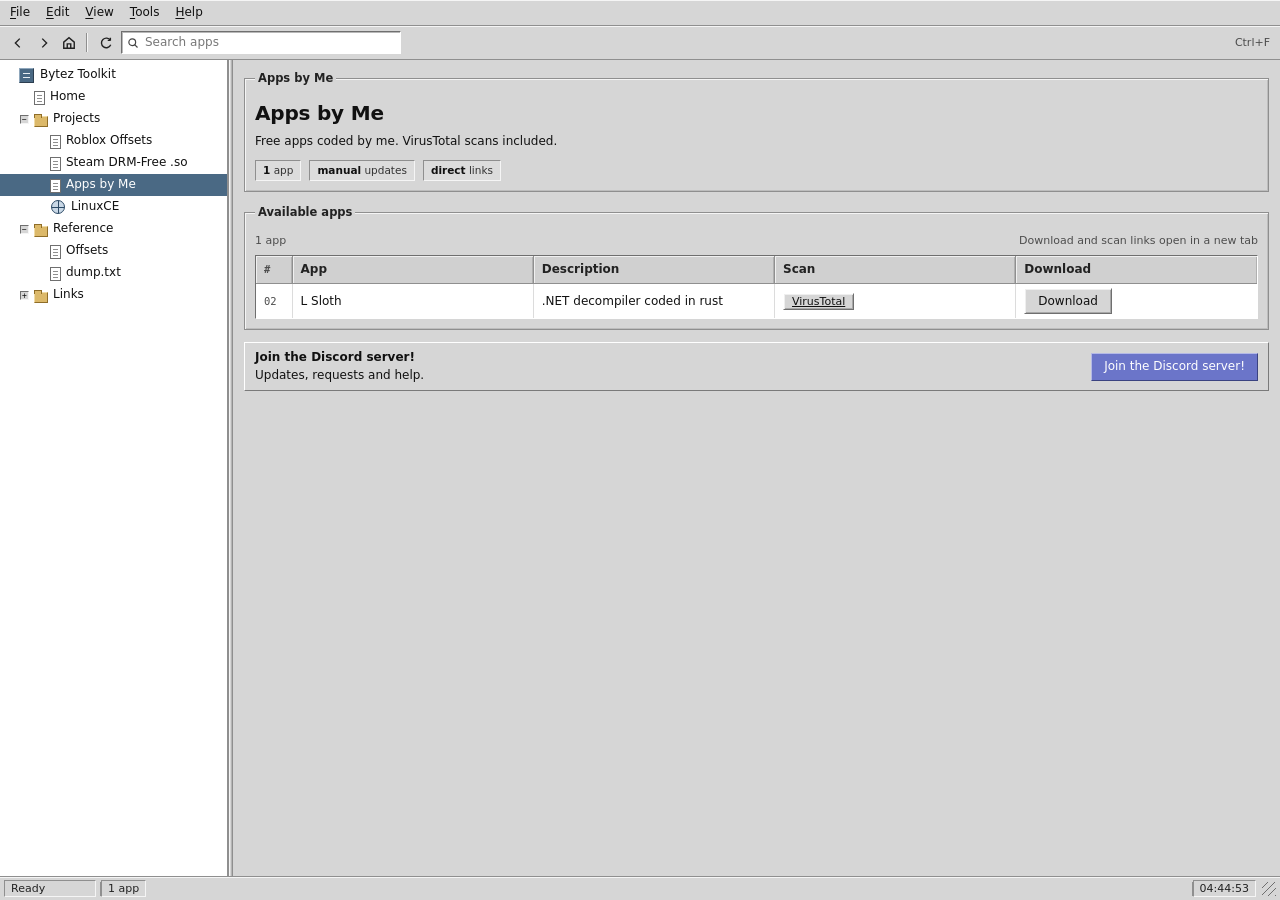
==== appsbyme.html @ 51907378 "Add files via upload" ====
<!DOCTYPE html>
<html lang="en">
<head>
<meta charset="UTF-8">
<meta name="viewport" content="width=device-width, initial-scale=1.0">
<title>Bytez Toolkit &mdash; Apps by Me</title>
<meta name="description" content="Apps and tools made by bytez.">
<meta name="theme-color" content="#d6d6d6">
<link rel="icon" href="favicon.ico">
<link rel="stylesheet" href="assets/oldgtk.css">
<link rel="stylesheet" href="assets/pages.css">
<style>
.discord-bar{display:flex;align-items:center;gap:10px;padding:6px 10px;margin-top:8px;background:#d6d6d6;border:1px solid;border-color:#fff #7a7a7a #7a7a7a #fff}
.discord-bar .discord-text{flex:1;min-width:0}
.discord-bar .discord-text b{display:block}
.discord-btn{flex:none;background:#6b75c9;color:#fff!important;text-decoration:none;padding:4px 12px;border:1px solid;border-color:#b4b9e6 #3b4380 #3b4380 #b4b9e6}
.discord-btn:hover{background:#7983d6}
.discord-btn:active{border-color:#3b4380 #b4b9e6 #b4b9e6 #3b4380}
@media(max-width:600px){.discord-bar{flex-wrap:wrap}.discord-btn{width:100%;text-align:center}}
</style>
</head>
<body>

<div class="window">

  <div class="menubar" role="menubar">
    <div class="menu">
      <button class="menu-btn" aria-haspopup="true" aria-expanded="false"><u>F</u>ile</button>
      <div class="dropdown" role="menu">
        <a class="menu-item" href="index.html" role="menuitem">Home</a>
        <a class="menu-item" href="roblox-offsets.html" role="menuitem">Roblox Offsets</a>
        <a class="menu-item" href="steam-drm-free.html" role="menuitem">Steam DRM-Free .so</a>
        <a class="menu-item" href="appsbyme.html" role="menuitem"><span class="check">&#10003;</span>Apps by Me</a>
        <div class="menu-sep"></div>
        <a class="menu-item" href="https://github.com/bytezgit" target="_blank" rel="noopener noreferrer" role="menuitem">GitHub repository</a>
        <a class="menu-item" href="https://discord.com/users/1327976719541469268" target="_blank" rel="noopener noreferrer" role="menuitem">Discord profile</a>
      </div>
    </div>
    <div class="menu">
      <button class="menu-btn" aria-haspopup="true" aria-expanded="false"><u>E</u>dit</button>
      <div class="dropdown" role="menu">
        <button class="menu-item" data-action="find" role="menuitem">Find<span class="key">Ctrl+F</span></button>
        <button class="menu-item" data-action="copy-link" role="menuitem">Copy page link</button>
      </div>
    </div>
    <div class="menu">
      <button class="menu-btn" aria-haspopup="true" aria-expanded="false"><u>V</u>iew</button>
      <div class="dropdown" role="menu">
        <button class="menu-item" data-action="refresh" role="menuitem">Refresh</button>
      </div>
    </div>
    <div class="menu">
      <button class="menu-btn" aria-haspopup="true" aria-expanded="false"><u>T</u>ools</button>
      <div class="dropdown" role="menu">
        <a class="menu-item" href="dump.txt" role="menuitem">Open dump.txt</a>
      </div>
    </div>
    <div class="menu">
      <button class="menu-btn" aria-haspopup="true" aria-expanded="false"><u>H</u>elp</button>
      <div class="dropdown" role="menu">
        <button class="menu-item" data-action="about" role="menuitem">About Bytez Toolkit</button>
        <button class="menu-item" data-action="shortcuts" role="menuitem">Keyboard shortcuts</button>
      </div>
    </div>
  </div>

  <div class="toolbar">
    <button class="tb-btn nav-toggle" data-nav-toggle aria-label="Toggle navigation" aria-expanded="false" title="Navigation">
      <svg viewBox="0 0 16 16" aria-hidden="true"><path d="M2 4h12M2 8h12M2 12h12"/></svg>
    </button>
    <button class="tb-btn" onclick="history.back()" title="Back" aria-label="Back">
      <svg viewBox="0 0 16 16" aria-hidden="true"><path d="M10 3L5 8l5 5"/></svg>
    </button>
    <button class="tb-btn tb-optional" onclick="history.forward()" title="Forward" aria-label="Forward">
      <svg viewBox="0 0 16 16" aria-hidden="true"><path d="M6 3l5 5-5 5"/></svg>
    </button>
    <a class="tb-btn" href="index.html" title="Home" aria-label="Home">
      <svg viewBox="0 0 16 16" aria-hidden="true"><path d="M2 7l6-5 6 5v7H2z"/><path d="M6 14V9h4v5"/></svg>
    </a>
    <span class="tb-sep"></span>
    <button class="tb-btn" data-action="refresh" title="Refresh" aria-label="Refresh">
      <svg viewBox="0 0 16 16" aria-hidden="true"><path d="M13 5V2m0 3H10"/><path d="M13 5a5.5 5.5 0 1 0 .4 5"/></svg>
    </button>
    <label class="searchbox">
      <svg viewBox="0 0 16 16" aria-hidden="true"><circle cx="7" cy="7" r="4.5"/><path d="M10.5 10.5L14 14"/></svg>
      <input type="text" data-search placeholder="Search apps" aria-label="Search apps" autocomplete="off" spellcheck="false">
    </label>
    <span class="toolbar-note">Ctrl+F</span>
  </div>

  <div class="workspace">

    <aside class="tree-pane" aria-label="Explorer">
      <div class="tree-row" style="--d:0">
        <span class="tw blank"></span><span class="icon icon-app"></span><span>Bytez Toolkit</span>
      </div>
      <div class="tree-row" style="--d:1" data-href="index.html">
        <span class="tw blank"></span><span class="icon icon-doc"></span><span>Home</span>
      </div>
      <div class="tree-row" style="--d:1" data-group="projects" aria-expanded="true">
        <span class="tw">&minus;</span><span class="icon icon-folder"></span><span>Projects</span>
      </div>
      <div class="tree-row" style="--d:2" data-parent="projects" data-href="roblox-offsets.html">
        <span class="tw blank"></span><span class="icon icon-doc"></span><span>Roblox Offsets</span>
      </div>
      <div class="tree-row" style="--d:2" data-parent="projects" data-href="steam-drm-free.html">
        <span class="tw blank"></span><span class="icon icon-doc"></span><span>Steam DRM-Free .so</span>
      </div>
      <div class="tree-row selected" style="--d:2" data-parent="projects" data-href="appsbyme.html" aria-current="page">
        <span class="tw blank"></span><span class="icon icon-doc"></span><span>Apps by Me</span>
      </div>
      <div class="tree-row" style="--d:2" data-parent="projects" data-href="https://bytezdev.itch.io/linuxce">
        <span class="tw blank"></span><span class="icon icon-link"></span><span>LinuxCE</span>
      </div>
      <div class="tree-row" style="--d:1" data-group="reference" aria-expanded="true">
        <span class="tw">&minus;</span><span class="icon icon-folder"></span><span>Reference</span>
      </div>
      <div class="tree-row" style="--d:2" data-parent="reference" data-href="roblox-offsets.html">
        <span class="tw blank"></span><span class="icon icon-doc"></span><span>Offsets</span>
      </div>
      <div class="tree-row" style="--d:2" data-parent="reference" data-href="dump.txt">
        <span class="tw blank"></span><span class="icon icon-doc"></span><span>dump.txt</span>
      </div>
      <div class="tree-row" style="--d:1" data-group="links" aria-expanded="false">
        <span class="tw">+</span><span class="icon icon-folder"></span><span>Links</span>
      </div>
      <div class="tree-row hidden" style="--d:2" data-parent="links" data-href="https://github.com/bytezgit">
        <span class="tw blank"></span><span class="icon icon-link"></span><span>GitHub</span>
      </div>
      <div class="tree-row hidden" style="--d:2" data-parent="links" data-href="https://discord.gg/NyMHdZSM5g">
        <span class="tw blank"></span><span class="icon icon-link"></span><span>Discord Server</span>
      </div>
      <div class="tree-row hidden" style="--d:2" data-parent="links" data-href="https://discord.com/users/1327976719541469268">
        <span class="tw blank"></span><span class="icon icon-link"></span><span>Discord</span>
      </div>
      <div class="tree-row hidden" style="--d:2" data-parent="links" data-href="https://steamcommunity.com/id/realbytez">
        <span class="tw blank"></span><span class="icon icon-link"></span><span>Steam</span>
      </div>
    </aside>

    <div class="splitter" role="separator" aria-orientation="vertical" title="Drag to resize. Double-click to reset."></div>

    <main class="content">

      <fieldset class="group">
        <legend>Apps by Me</legend>
        <div class="page-summary">
          <div class="page-summary-main">
            <h1>Apps by Me</h1>
            <p>Free apps coded by me. VirusTotal scans included.</p>
            <div class="facts">
              <span class="fact"><b id="statApps">1</b> app</span>
              <span class="fact"><b>manual</b> updates</span>
              <span class="fact"><b>direct</b> links</span>
            </div>
          </div>
        </div>
      </fieldset>

      <fieldset class="group">
        <legend>Available apps</legend>
        <div class="grid-tools">
          <span id="appCount">1 app</span>
          <span class="grid-hint">Download and scan links open in a new tab</span>
        </div>
        <div class="grid-scroll">
          <table class="grid grid--apps">
            <thead>
              <tr>
                <th class="c-num">#</th>
                <th class="c-app">App</th>
                <th class="c-desc">Description</th>
                <th class="c-scan">Scan</th>
                <th class="c-dl">Download</th>
              </tr>
            </thead>
            <tbody id="appRows">
              <!--
                APP ENTRY
                Copy this <tr> block and change:
                  data-search  lowercase words used by the search box
                  .c-num       row number
                  .app-logo    optional <img src="assets/apps/your-app.png" alt="" onerror="this.remove()">
                               inside .app-logo; the letter in .app-logo-text is the fallback
                  .app-name    app name
                  .c-desc      one-line description (keep title="" in sync for the tooltip)
                  .c-scan a    this app's own VirusTotal link
                  .c-dl a      download link
              -->

              <tr data-row data-search=".NET decompiler coded in rust">
                <td class="c-num">02</td>
                <td class="c-app">
                  <span class="app-cell">
                    <span class="app-logo">
                      <img src="https://raw.githubusercontent.com/bytezgit/bytezgit.github.io/main/apps/Sloth.png"
                          alt="Sloth logo"
                          width="32" height="32"
                          loading="lazy"
                          onerror="this.style.display='none'; this.nextElementSibling.style.display='inline';">
                      <span class="app-logo-text" aria-hidden="true" style="display:none;">L</span>
                    </span>
                    <span class="app-name">Sloth</span>
                  </span>
                </td>
                <td class="c-desc" title=".NET decompiler">.NET decompiler coded in rust</td>
                <td class="c-scan">
                  <a class="btn-mini"
                    href="https://github.com/bytezgit/bytezgit.github.io/blob/main/apps/sloth.png?raw=true"
                    target="_blank" rel="noopener noreferrer"
                    title="VirusTotal scan for Sloth">VirusTotal</a>
                </td>
                <td class="c-dl">
                  <a class="btn"
                    href="https://raw.githubusercontent.com/bytezgit/bytezgit.github.io/refs/heads/main/apps/sloth.exe"
                    target="_blank" rel="noopener noreferrer">Download</a>
                </td>
              </tr>
            </tbody>
          </table>
        </div>
        <div class="grid-tools" id="emptyState" hidden>
          <span>No apps match that search.</span>
          <button class="btn-mini" id="clearSearch" type="button">Clear search</button>
        </div>
      </fieldset>

      <div class="discord-bar">
        <div class="discord-text"><b>Join the Discord server!</b>Updates, requests and help.</div>
        <a class="discord-btn" href="https://discord.gg/NyMHdZSM5g" target="_blank" rel="noopener noreferrer">Join the Discord server!</a>
      </div>

    </main>
  </div>

  <div class="statusbar">
    <span class="status-cell" id="status">Ready</span>
    <span class="status-sep"></span>
    <span class="status-cell hide-sm" id="count">1 app</span>
    <span class="status-spacer"></span>
    <span class="status-sep hide-sm"></span>
    <span class="status-cell hide-sm" data-clock>--:--:--</span>
    <span class="grip" aria-hidden="true"></span>
  </div>

</div>

<div class="modal" id="modal">
  <div class="dialog" role="dialog" aria-modal="true" aria-labelledby="dialogTitle">
    <div class="dialog-title">
      <span id="dialogTitle">About Bytez Toolkit</span>
      <button class="dialog-x" data-dialog-close aria-label="Close">&#10005;</button>
    </div>
    <div class="dialog-body" id="dialogBody"></div>
    <div class="dialog-actions"><button class="btn" data-dialog-close>OK</button></div>
  </div>
</div>

<script src="assets/oldgtk.js"></script>
<script>
  (function () {
    const rows = Array.from(document.querySelectorAll('#appRows tr[data-row]'));
    const empty = document.getElementById('emptyState');
    const appCount = document.getElementById('appCount');
    const statApps = document.getElementById('statApps');
    const search = document.querySelector('[data-search]');

    const label = (n) => n + (n === 1 ? ' app' : ' apps');

    statApps.textContent = String(rows.length);

    WF.onFilter = (term) => {
      let visible = 0;
      rows.forEach((row) => {
        const hit = !term || row.dataset.search.includes(term);
        row.hidden = !hit;
        if (hit) visible++;
      });

      empty.hidden = visible !== 0;
      appCount.textContent = term ? visible + ' of ' + rows.length + ' apps' : label(rows.length);
      WF.setCount(term ? visible + ' of ' + rows.length + ' apps' : label(rows.length));
      WF.setStatus(term ? visible + ' match' + (visible === 1 ? '' : 'es') : 'Ready');
    };

    WF.onFilter('');

    document.getElementById('clearSearch').addEventListener('click', () => {
      search.value = '';
      WF.onFilter('');
      search.focus();
    });
  })();
</script>
</body>
</html>
---- assets/oldgtk.css ----
:root {
  --form: #d6d6d6;
  --form-2: #cfcfcf;
  --form-3: #c4c4c4;
  --white: #fff;
  --ink: #111;
  --muted: #4d4d4d;
  --border: #8f8f8f;
  --border-soft: #b5b5b5;
  --border-strong: #6f6f6f;
  --light: #f5f5f5;
  --dark: #6f6f6f;
  --select: #4a6984;
  --select-2: #5b7c9a;
  --select-soft: #d3dfeb;
  --select-border: #8798a9;
  --blue: #1a4f87;
  --danger: #8c2f26;
  --font: "DejaVu Sans", "Liberation Sans", "Nimbus Sans L", "Cantarell", sans-serif;
  --mono: "DejaVu Sans Mono", "Liberation Mono", "Nimbus Mono PS", monospace;
}

* { box-sizing: border-box; }
[hidden] { display: none !important; }

html, body { height: 100%; }

body {
  margin: 0;
  padding: 0;
  background: var(--form);
  color: var(--ink);
  font: 12px/1.45 var(--font);
  -webkit-font-smoothing: none;
  display: flex;
  align-items: center;
  justify-content: center;
  overflow: hidden;
}

button, input { font: inherit; color: inherit; }
a { color: var(--blue); }

::selection { background: var(--select); color: #fff; }

:focus-visible { outline: 1px dotted #000; outline-offset: -4px; }

u { text-underline-offset: 2px; }

input[type="text"] { accent-color: var(--select); }

/* ── window (fvwm / sawfish frame) ─────────────────────── */
.window {
  position: relative;
  z-index: 1;
  display: flex;
  flex-direction: column;
  width: 100%;
  height: 100dvh;
  min-height: 0;
  background: var(--form);
  border: 0;
  box-shadow: none;
  overflow: hidden;
}

.window.is-max {
  width: 100%;
  height: 100dvh;
}

/* ── menu bar ──────────────────────────────────────────── */
.menubar {
  position: relative;
  z-index: 60;
  flex: 0 0 26px;
  display: flex;
  align-items: center;
  height: 26px;
  padding: 0 2px;
  background: var(--form);
  border-bottom: 1px solid #8f8f8f;
  box-shadow: inset 0 1px 0 var(--light);
}

.menu { position: relative; height: 24px; }

.menu-btn {
  height: 22px;
  margin-top: 1px;
  padding: 0 8px;
  border: 0;
  background: none;
  color: #111;
  font-size: 12px;
  cursor: default;
}

.menu-btn:hover,
.menu.open .menu-btn { background: var(--select); color: #fff; }

.dropdown {
  position: absolute;
  top: 23px;
  left: 0;
  z-index: 80;
  display: none;
  min-width: 226px;
  padding: 2px;
  background: var(--form);
  border: 1px solid #3f3f3f;
  box-shadow: 2px 2px 0 rgba(0,0,0,.35);
}

.menu.open .dropdown { display: block; }

.menu-item {
  position: relative;
  display: flex;
  align-items: center;
  width: 100%;
  min-height: 22px;
  padding: 2px 24px 2px 24px;
  border: 0;
  background: none;
  color: #111;
  font-size: 12px;
  text-align: left;
  text-decoration: none;
  white-space: nowrap;
  cursor: default;
}

.menu-item:hover { background: var(--select); color: #fff; }
.menu-item .key { margin-left: auto; padding-left: 28px; color: #444; font-size: 11px; }
.menu-item:hover .key { color: #dbe4ee; }
.menu-item .check { position: absolute; left: 7px; font-size: 11px; }
.menu-sep { height: 1px; margin: 4px 2px; background: #8f8f8f; box-shadow: 0 1px 0 var(--light); }

/* ── toolbar ───────────────────────────────────────────── */
.toolbar {
  flex: 0 0 34px;
  display: flex;
  align-items: center;
  gap: 1px;
  height: 34px;
  padding: 3px 4px;
  background: var(--form);
  border-bottom: 1px solid #8f8f8f;
  box-shadow: inset 0 1px 0 var(--light);
}

.tb-btn {
  display: grid;
  width: 25px;
  height: 25px;
  flex: 0 0 auto;
  place-items: center;
  border: 1px solid transparent;
  background: none;
  cursor: default;
}

.tb-btn:hover {
  border-color: #fff #6f6f6f #6f6f6f #fff;
  background: #dedede;
  box-shadow: inset 1px 1px 0 #f3f3f3, inset -1px -1px 0 #a8a8a8;
}
.tb-btn:active {
  border-color: #6f6f6f #fff #fff #6f6f6f;
  background: #c8c8c8;
  box-shadow: inset 1px 1px 0 #9c9c9c;
}
.tb-btn svg { width: 14px; height: 14px; stroke: #222; fill: none; stroke-width: 1.6; }
.tb-btn[disabled] { opacity: .4; }
.tb-btn[disabled]:hover { background: none; border-color: transparent; box-shadow: none; }

.tb-sep {
  width: 1px;
  height: 19px;
  margin: 0 4px;
  background: #8f8f8f;
  box-shadow: 1px 0 0 var(--light);
}

.searchbox {
  display: flex;
  align-items: center;
  width: min(280px, 42vw);
  height: 23px;
  margin-left: 3px;
  padding: 0 5px;
  border: 1px solid;
  border-color: #6f6f6f #fff #fff #6f6f6f;
  background: #fff;
  box-shadow: inset 1px 1px 0 #b8b8b8;
}

.searchbox:focus-within { border-color: var(--select); }

.searchbox svg { width: 12px; height: 12px; flex: 0 0 auto; margin-right: 4px; stroke: #444; fill: none; stroke-width: 1.6; }

.searchbox input {
  width: 100%;
  min-width: 0;
  padding: 0 2px;
  border: 0;
  outline: 0;
  background: transparent;
  font-size: 12px;
}

.searchbox input::placeholder { color: #777; }

.toolbar-note {
  margin-left: auto;
  padding: 0 6px;
  color: #4d4d4d;
  font-size: 11px;
  white-space: nowrap;
}

/* ── workspace + tree ──────────────────────────────────── */
.workspace {
  flex: 1 1 auto;
  display: flex;
  min-height: 0;
}

.tree-pane {
  flex: 0 0 228px;
  width: 228px;
  overflow: auto;
  padding: 4px 0;
  background: #fff;
  border-right: 1px solid var(--border);
}

.tree-pane.is-closed { display: none; }

.splitter {
  flex: 0 0 5px;
  width: 5px;
  background: var(--form);
  border-right: 1px solid #8f8f8f;
  border-left: 1px solid #8f8f8f;
  box-shadow: inset 1px 0 0 var(--light), inset -1px 0 0 #b5b5b5;
  cursor: col-resize;
}

.splitter:hover,
body.is-resizing .splitter { background: #b9c8d6; }

.tree-row {
  display: flex;
  align-items: center;
  gap: 5px;
  min-height: 22px;
  padding: 0 8px 0 calc(4px + var(--d, 0) * 16px);
  color: #111;
  font-size: 12px;
  white-space: nowrap;
  user-select: none;
  cursor: default;
}

.tree-row:hover { background: var(--select-soft); }
.tree-row.selected { background: var(--select); color: #fff; }
.tree-row.dim { color: #777; }
.tree-row.hidden { display: none; }

.tw {
  display: inline-grid;
  width: 9px;
  height: 9px;
  flex: 0 0 auto;
  place-items: center;
  border: 1px solid;
  border-color: #6f6f6f #f5f5f5 #f5f5f5 #6f6f6f;
  background: var(--form);
  color: #111;
  font: 8px/1 var(--mono);
}

.tw.blank { border: 0; background: none; }
.tree-row.selected .tw { border-color: #fff; background: transparent; color: #fff; }

.icon {
  position: relative;
  display: inline-block;
  width: 16px;
  height: 16px;
  flex: 0 0 auto;
}

.icon-app {
  width: 15px;
  height: 15px;
  margin: 0 1px;
  background: #4a6984;
  border: 1px solid;
  border-color: #8fa7bc #2c3e50 #2c3e50 #8fa7bc;
}
.icon-app::after {
  content: "";
  position: absolute;
  top: 4px; left: 3px; right: 3px;
  height: 1px;
  background: #e8eef3;
  box-shadow: 0 4px #e8eef3;
}

.icon-folder {
  width: 14px;
  height: 11px;
  margin-top: 4px;
  background: #dcb96a;
  border: 1px solid;
  border-color: #f0dca8 #8f6d28 #8f6d28 #f0dca8;
}
.icon-folder::before {
  content: "";
  position: absolute;
  top: -3px; left: -1px;
  width: 6px; height: 3px;
  background: #dcb96a;
  border: 1px solid #8f6d28;
  border-bottom: 0;
}

.icon-doc {
  width: 11px;
  height: 14px;
  margin-top: 1px;
  background: #fff;
  border: 1px solid #6f6f6f;
}
.icon-doc::after {
  content: "";
  position: absolute;
  top: 3px; left: 2px;
  width: 5px; height: 1px;
  background: #8f8f8f;
  box-shadow: 0 3px #8f8f8f, 0 6px #8f8f8f;
}

.icon-link {
  width: 14px;
  height: 14px;
  margin: 1px;
  border: 1px solid #2c4a66;
  border-radius: 50%;
  background: #c9d8e6;
}
.icon-link::before,
.icon-link::after {
  content: "";
  position: absolute;
  background: #2c4a66;
}
.icon-link::before { top: 6px; left: 0; right: 0; height: 1px; }
.icon-link::after { top: 0; bottom: 0; left: 6px; width: 1px; }

/* ── content + etched frames ───────────────────────────── */
.content {
  flex: 1 1 auto;
  min-width: 0;
  overflow: auto;
  padding: 10px 11px 13px;
  background: var(--form);
}

.content > .group:last-child { margin-bottom: 0; }

.group {
  min-width: 0;
  margin: 0 0 12px;
  padding: 12px 10px 10px;
  border: 1px solid #8f8f8f;
  box-shadow: inset 1px 1px 0 var(--light), inset -1px -1px 0 #bdbdbd;
  background: transparent;
}

.group > legend {
  padding: 0 3px;
  background: var(--form);
  color: #222;
  font-size: 11.5px;
  font-weight: 700;
}

.group-body { min-width: 0; }

/* ── controls (bevel buttons) ──────────────────────────── */
.btn {
  display: inline-flex;
  align-items: center;
  justify-content: center;
  gap: 6px;
  min-height: 26px;
  padding: 3px 13px;
  border: 1px solid;
  border-color: #fff #6f6f6f #6f6f6f #fff;
  background: var(--form);
  box-shadow: inset 1px 1px 0 #efefef, inset -1px -1px 0 #a8a8a8;
  color: #111;
  font-size: 12px;
  text-decoration: none;
  white-space: nowrap;
  cursor: default;
}

.btn:hover { background: #e2e2e2; }
.btn:active {
  border-color: #6f6f6f #fff #fff #6f6f6f;
  background: #c9c9c9;
  box-shadow: inset 1px 1px 0 #9c9c9c;
}
.btn:focus-visible { outline: 1px dotted #000; outline-offset: -4px; }

.btn-mini {
  min-height: 22px;
  padding: 1px 8px;
  border: 1px solid;
  border-color: #fff #6f6f6f #6f6f6f #fff;
  background: var(--form);
  box-shadow: inset 1px 1px 0 #efefef, inset -1px -1px 0 #a8a8a8;
  color: #111;
  font-size: 11px;
  cursor: default;
}

.btn-mini:hover { background: #e2e2e2; }
.btn-mini:active {
  border-color: #6f6f6f #fff #fff #6f6f6f;
  background: #c9c9c9;
  box-shadow: inset 1px 1px 0 #9c9c9c;
}

.btn[disabled],
.btn-mini[disabled] { color: #8a8a8a; background: #cfcfcf; border-color: #b5b5b5; box-shadow: none; }

.lnk {
  color: var(--blue);
  text-decoration: underline;
  text-underline-offset: 1px;
  cursor: pointer;
}
.lnk:hover { color: #0c3460; }

.mono { font-family: var(--mono); }
.muted { color: var(--muted); }
.small { font-size: 11px; }
.tiny { font-size: 10.5px; }

/* ── status bar (gtk sunken cells) ─────────────────────── */
.statusbar {
  flex: 0 0 24px;
  display: flex;
  align-items: center;
  height: 24px;
  padding: 0 4px;
  background: var(--form);
  border-top: 1px solid #8f8f8f;
  box-shadow: inset 0 1px 0 var(--light);
  color: #222;
  font-size: 11px;
}

.status-cell {
  display: inline-flex;
  align-items: center;
  height: 17px;
  overflow: hidden;
  margin-right: 4px;
  padding: 0 6px;
  border: 1px solid;
  border-color: #8f8f8f #f5f5f5 #f5f5f5 #8f8f8f;
  white-space: nowrap;
  text-overflow: ellipsis;
}

#status { min-width: 92px; }

.status-sep { width: 1px; height: 14px; flex: 0 0 auto; background: #8f8f8f; box-shadow: 1px 0 0 var(--light); }
.status-spacer { flex: 1 1 auto; }

.grip {
  width: 14px;
  height: 14px;
  flex: 0 0 auto;
  margin-left: 2px;
  background:
    linear-gradient(135deg, transparent 0 45%, #6f6f6f 45% 55%, transparent 55%) 3px 3px / 7px 7px;
}

/* ── dialog ────────────────────────────────────────────── */
.modal {
  position: fixed;
  inset: 0;
  z-index: 200;
  display: none;
  align-items: center;
  justify-content: center;
  padding: 20px;
  background: rgba(0,0,0,.4);
}

.modal.open { display: flex; }

.dialog {
  width: min(440px, 100%);
  background: var(--form);
  border: 1px solid #2c2c2c;
  box-shadow: 5px 5px 0 rgba(0,0,0,.4);
  overflow: hidden;
}

.dialog-title {
  display: flex;
  align-items: center;
  height: 28px;
  padding: 0 8px;
  background: #6b7d8f;
  border-bottom: 1px solid #2f3a44;
  box-shadow: inset 0 1px 0 #a3b2bf, inset 0 -1px 0 #4b5965;
  color: #fff;
  font-size: 12px;
  font-weight: 700;
  text-shadow: 1px 1px 0 #3c4853;
}

.dialog-title .dialog-x {
  margin-left: auto;
  padding: 0 3px;
  border: 0;
  background: none;
  color: #fff;
  font-family: var(--font);
  font-size: 12px;
  cursor: default;
}
.dialog-title .dialog-x:hover { color: #ffd0ca; }

.dialog-body {
  display: flex;
  gap: 14px;
  padding: 16px 14px 10px;
}

.dialog-body .dlg-icon { width: 32px; height: 32px; flex: 0 0 auto; }
.dialog-body p { margin: 0 0 7px; line-height: 1.5; }
.dialog-body p:last-child { margin-bottom: 0; }
.dialog-actions { display: flex; justify-content: flex-end; gap: 7px; padding: 9px 14px 13px; }
.dialog-actions .btn { min-width: 78px; }

/* ── scrollbars (gtk2 steppers) ───────────────────────── */
@supports (-moz-appearance: none) {
  * { scrollbar-width: auto; scrollbar-color: #d6d6d6 #c8c8c8; }
}

::-webkit-scrollbar { width: 16px; height: 16px; }

::-webkit-scrollbar-track {
  border-left: 1px solid #8f8f8f;
  background-color: #c8c8c8;
  background-image: repeating-linear-gradient(45deg, rgba(0,0,0,.055) 0 1px, rgba(255,255,255,.07) 1px 2px);
  box-shadow: inset 1px 1px 0 #8f8f8f, inset 0 -1px 0 #f5f5f5;
}

::-webkit-scrollbar-thumb {
  border: 1px solid;
  border-color: #fff #6f6f6f #6f6f6f #fff;
  background: #d6d6d6;
  box-shadow: inset 1px 1px 0 #efefef, inset -1px -1px 0 #a8a8a8;
}
::-webkit-scrollbar-thumb:hover { background: #e2e2e2; }
::-webkit-scrollbar-thumb:active { background: #c9c9c9; }

::-webkit-scrollbar-button:single-button {
  width: 16px;
  height: 16px;
  border: 1px solid;
  border-color: #fff #6f6f6f #6f6f6f #fff;
  background-color: #d6d6d6;
  background-repeat: no-repeat;
  background-position: center;
  box-shadow: inset 1px 1px 0 #efefef, inset -1px -1px 0 #a8a8a8;
}

::-webkit-scrollbar-button:single-button:vertical:decrement {
  background-image: url("data:image/svg+xml;charset=utf-8,%3Csvg xmlns='http://www.w3.org/2000/svg' width='7' height='4'%3E%3Cpath d='M0 4L3.5 0L7 4Z' fill='%23333'/%3E%3C/svg%3E");
}
::-webkit-scrollbar-button:single-button:vertical:increment {
  background-image: url("data:image/svg+xml;charset=utf-8,%3Csvg xmlns='http://www.w3.org/2000/svg' width='7' height='4'%3E%3Cpath d='M0 0L3.5 4L7 0Z' fill='%23333'/%3E%3C/svg%3E");
}
::-webkit-scrollbar-button:single-button:horizontal:decrement {
  background-image: url("data:image/svg+xml;charset=utf-8,%3Csvg xmlns='http://www.w3.org/2000/svg' width='4' height='7'%3E%3Cpath d='M4 0L0 3.5L4 7Z' fill='%23333'/%3E%3C/svg%3E");
}
::-webkit-scrollbar-button:single-button:horizontal:increment {
  background-image: url("data:image/svg+xml;charset=utf-8,%3Csvg xmlns='http://www.w3.org/2000/svg' width='4' height='7'%3E%3Cpath d='M0 0L4 3.5L0 7Z' fill='%23333'/%3E%3C/svg%3E");
}

::-webkit-scrollbar-corner { background: #d6d6d6; }

/* ── shell responsive ──────────────────────────────────── */
.nav-toggle { display: none; }

@media (max-width: 820px) {
  body { padding: 0; background-image: none; background-color: var(--form); }
  .window {
    width: 100%;
    height: 100dvh;
    min-height: 0;
    border: 0;
    box-shadow: none;
  }
  .window.is-max { height: 100dvh; }
  .toolbar-note { display: none; }
  .tree-pane {
    position: absolute;
    top: 60px;
    bottom: 24px;
    left: 0;
    z-index: 50;
    width: 244px;
    flex-basis: 244px;
    border-top: 1px solid var(--border);
    box-shadow: 4px 0 0 rgba(0,0,0,.18);
    transform: translateX(-102%);
    transition: transform .16s ease;
  }
  .tree-pane.open { transform: none; }
  .splitter { display: none; }
  .nav-toggle { display: grid; }
  .toolbar { gap: 0; }
  .searchbox { width: auto; flex: 1 1 auto; }
}

@media (max-width: 560px) {
  .tree-pane { top: 59px; }
  .menubar { flex-basis: 25px; height: 25px; }
  .menu-btn { padding: 0 6px; font-size: 11.5px; }
  .dropdown {
    position: fixed;
    top: 55px;
    right: 6px;
    left: 6px;
    min-width: 0;
    max-height: calc(100dvh - 70px);
    overflow: auto;
    box-shadow: 3px 3px 0 rgba(0, 0, 0, .35);
  }
  .toolbar { flex-basis: 34px; height: 34px; }
  .tb-btn.tb-optional { display: none; }
  .status-cell.hide-sm { display: none; }
  .status-sep.hide-sm { display: none; }
  #status { min-width: 0; max-width: 84px; }
  .modal { padding: 10px; }
  .dialog-body { flex-direction: column; }
}
---- assets/pages.css ----
/* ── home ───────────────────────────────────────────────── */
.home-top {
  display: grid;
  grid-template-columns: minmax(0, 1fr) 304px;
  gap: 12px;
  align-items: start;
  margin-bottom: 12px;
}

.home-top > .group { margin-bottom: 0; }
.home-top > .home-profile { grid-column: 1; grid-row: 1; }
.home-top > .home-side { grid-column: 2; grid-row: 1; }
.home-top > .home-work { grid-column: 1 / -1; grid-row: 2; margin-bottom: 0; }
.home-side { display: flex; flex-direction: column; gap: 12px; min-width: 0; }

.profile-body {
  display: flex;
  align-items: flex-start;
  gap: 15px;
}

.avatar {
  width: 104px;
  height: 130px;
  flex: 0 0 auto;
  padding: 2px;
  border: 1px solid;
  border-color: #6f6f6f #fff #fff #6f6f6f;
  background: #fff;
  object-fit: cover;
}

.profile-copy { min-width: 0; }

.profile-copy h1 {
  margin: 0;
  font-size: 22px;
  font-weight: 600;
  line-height: 1.15;
  letter-spacing: -.01em;
}

.profile-role {
  margin: 1px 0 0;
  color: var(--muted);
  font-size: 12px;
}

.profile-bio {
  max-width: 58ch;
  margin: 10px 0 0;
  font-size: 12px;
  line-height: 1.55;
}

.profile-facts {
  display: flex;
  flex-wrap: wrap;
  gap: 4px 16px;
  margin-top: 9px;
  padding-top: 8px;
  border-top: 1px solid var(--border-soft);
  color: var(--muted);
  font-size: 11px;
}

.profile-facts b { color: var(--ink); font-weight: 600; }

.profile-links {
  display: flex;
  flex-wrap: wrap;
  gap: 4px 14px;
  margin-top: 11px;
  font-size: 12px;
}

/* ── property grid ──────────────────────────────────────── */
.props {
  width: 100%;
  border-collapse: collapse;
  border: 1px solid;
  border-color: #6f6f6f #fff #fff #6f6f6f;
  background: #fff;
  table-layout: fixed;
}

.props td {
  padding: 3px 7px;
  border-bottom: 1px solid #ececec;
  overflow: hidden;
  font-size: 11.5px;
  text-overflow: ellipsis;
  white-space: nowrap;
}

.props tr:last-child td { border-bottom: 0; }
.props td:first-child {
  width: 106px;
  border-right: 1px solid #ececec;
  background: #f2f2f2;
  color: #555;
}

.props .prop-cat td {
  border-top: 1px solid #f5f5f5;
  border-bottom: 1px solid #a8a8a8;
  background: #cfcfcf;
  box-shadow: inset 1px 1px 0 #efefef;
  color: #333;
  font-size: 10.5px;
  font-weight: 700;
  letter-spacing: .04em;
  text-transform: uppercase;
}

/* ── data grid ──────────────────────────────────────────── */
.grid-tools {
  display: flex;
  align-items: center;
  justify-content: space-between;
  gap: 12px;
  margin-bottom: 6px;
  color: var(--muted);
  font-size: 11px;
}

.grid-scroll { overflow: auto; border: 1px solid; border-color: #6f6f6f #fff #fff #6f6f6f; background: #fff; }

#emptyState {
  margin-top: 8px;
  padding: 7px 9px;
  border: 1px solid var(--border);
  background: #fff;
}

.output {
  height: 112px;
  overflow: auto;
  padding: 6px 8px;
  border: 1px solid;
  border-color: #6f6f6f #fff #fff #6f6f6f;
  background: #fff;
  color: #333;
  font: 11px/1.6 var(--mono);
}

.output div { white-space: pre-wrap; }
.output .ts { margin-right: 8px; color: #888; }

.grid {
  width: 100%;
  min-width: 560px;
  border-collapse: collapse;
  font-size: 12px;
  table-layout: fixed;
}

.grid thead th {
  position: sticky;
  top: 0;
  z-index: 2;
  padding: 5px 8px;
  border-right: 1px solid #8f8f8f;
  border-bottom: 1px solid #8f8f8f;
  background: #d0d0d0;
  box-shadow: inset 1px 1px 0 #f0f0f0, inset -1px 0 0 #b0b0b0;
  color: #222;
  font-weight: 700;
  text-align: left;
  white-space: nowrap;
}

.grid thead th:last-child { border-right: 0; }

.grid tbody td {
  height: 27px;
  padding: 4px 8px;
  border-right: 1px solid #dcdcdc;
  border-bottom: 1px solid #d8d8d8;
  overflow: hidden;
  text-overflow: ellipsis;
  white-space: nowrap;
}

.grid tbody td:last-child { border-right: 0; }
.grid tbody tr:last-child td { border-bottom: 0; }
.grid tbody tr[data-row] { cursor: default; }
.grid tbody tr[data-row]:hover td { background: var(--select-soft); }
.grid tbody tr.selected td { background: var(--select); color: #fff; }
.grid tbody tr.selected td a { color: #fff; }
.grid tbody tr[hidden] { display: none; }

.grid .c-num { width: 36px; color: var(--muted); font-family: var(--mono); font-size: 10.5px; }
.grid .c-type { width: 112px; }
.grid .c-project { font-weight: 600; }
.grid .c-project a { color: inherit; text-decoration: none; }
.grid .c-project a:hover { text-decoration: underline; }
.grid tr.selected .c-num { color: #eaf6ff; }

.row-detail {
  display: flex;
  align-items: center;
  justify-content: space-between;
  gap: 12px;
  margin-top: 7px;
  padding: 7px 9px;
  border: 1px solid #8f8f8f;
  background: #e2e2e2;
  box-shadow: inset 1px 1px 0 #f2f2f2;
}

.row-detail-main { min-width: 0; }
.row-detail-title { font-weight: 600; }
.row-detail-sub { color: var(--muted); font-size: 11px; white-space: nowrap; overflow: hidden; text-overflow: ellipsis; }

/* ── offsets page ───────────────────────────────────────── */
.page-summary {
  display: flex;
  align-items: flex-start;
  justify-content: space-between;
  gap: 18px;
}

.page-summary-main { min-width: 0; }
.page-summary h1 { margin: 0 0 4px; font-size: 20px; font-weight: 600; letter-spacing: -.01em; }
.page-summary p { margin: 0; max-width: 72ch; line-height: 1.55; }

.page-summary code {
  padding: 1px 4px;
  border: 1px solid #c2c2c2;
  background: #f2f2f2;
  font: 11px var(--mono);
}

.facts {
  display: flex;
  flex-wrap: wrap;
  gap: 5px 8px;
  margin-top: 10px;
}

.fact {
  padding: 2px 7px;
  border: 1px solid;
  border-color: #8f8f8f #f5f5f5 #f5f5f5 #8f8f8f;
  background: #dcdcdc;
  color: #333;
  font-size: 10.5px;
  white-space: nowrap;
}

.fact b { color: var(--ink); font-weight: 600; }

.source-line {
  margin-top: 9px;
  padding-top: 8px;
  border-top: 1px solid var(--border-soft);
  color: var(--muted);
  font-size: 11px;
  overflow-wrap: anywhere;
}

.source-line b { color: var(--ink); font-family: var(--mono); font-weight: 400; }

.tabs {
  display: flex;
  align-items: flex-end;
  margin-top: 4px;
  padding-left: 2px;
}

.tab {
  position: relative;
  top: 1px;
  min-width: 82px;
  padding: 4px 12px 5px;
  border: 1px solid #8f8f8f;
  border-bottom: 0;
  background: #cacaca;
  box-shadow: inset 1px 1px 0 #efefef, inset -1px 0 0 #a8a8a8;
  font-size: 12px;
  cursor: default;
}

.tab + .tab { margin-left: 2px; }
.tab:hover { background: #dedede; }
.tab.active {
  z-index: 2;
  border-bottom-color: var(--form);
  background: var(--form);
  box-shadow: inset 1px 1px 0 #fff;
}

.tab-panel {
  position: relative;
  z-index: 1;
  padding: 9px;
  border: 1px solid #8f8f8f;
  box-shadow: inset 1px 1px 0 #f0f0f0;
  background: var(--form);
}

.tab-panel > [hidden] { display: none !important; }

.grid--offsets { min-width: 620px; }
.grid--offsets .c-key { width: auto; }
.grid--offsets .c-addr { width: 118px; font-family: var(--mono); font-size: 11px; }
.grid--offsets .c-copy { width: 70px; text-align: center; }
.grid--offsets tbody td { height: 25px; padding-top: 3px; padding-bottom: 3px; }
.grid--offsets .key-prefix { color: #777; }
.grid--offsets tr.selected .key-prefix { color: #cfe8fb; }
.grid--offsets tr.selected .btn-mini { color: #1b1b1b; background: #f0f0f0; border-color: #9c9c9c; }
.grid--offsets button.copied { color: #fff; background: var(--select); border-color: #33495c; }

.grid-group td {
  padding: 4px 8px !important;
  border-top: 1px solid var(--border) !important;
  border-bottom: 1px solid #8f8f8f !important;
  background: #d0d0d0;
  box-shadow: inset 1px 1px 0 #f0f0f0;
  color: #222;
  font-size: 11px;
  font-weight: 700;
}

.grid tbody tr.grid-group:first-child td { border-top: 0 !important; }
.grid-group .hash { margin-right: 5px; color: var(--blue); font-family: var(--mono); font-weight: 400; }
.grid-group .group-count { float: right; color: var(--muted); font-size: 10.5px; font-weight: 400; }
.grid-group[hidden] { display: none; }

.raw {
  margin: 0;
  max-height: 54vh;
  overflow: auto;
  padding: 9px 11px;
  border: 1px solid;
  border-color: #6f6f6f #fff #fff #6f6f6f;
  background: #fff;
  color: #222;
  font: 11.5px/1.5 var(--mono);
  white-space: pre;
}

.raw-tools {
  display: flex;
  justify-content: space-between;
  gap: 10px;
  margin-bottom: 7px;
  color: var(--muted);
  font-size: 11px;
}

.load-error {
  padding: 18px 14px;
  border: 1px solid var(--border);
  background: #fff;
  color: #333;
  font-size: 12px;
  line-height: 1.6;
}

.load-error code { padding: 1px 4px; border: 1px solid #c2c2c2; background: #f2f2f2; font-family: var(--mono); font-size: 11px; }

/* ── steam page ─────────────────────────────────────────── */
.grid--stubs { min-width: 580px; }
.grid--stubs .c-game { width: auto; font-weight: 600; }
.grid--stubs .c-target { width: 138px; color: #555; }
.grid--stubs .c-kind { width: 126px; color: #555; }
.grid--stubs .c-dl { width: 132px; text-align: center; }
.grid--stubs tbody tr .btn { min-height: 22px; margin: -2px 0; padding: 1px 9px; font-size: 11px; }

.notice {
  display: flex;
  align-items: flex-start;
  gap: 10px;
  margin-top: 10px;
  padding: 9px 11px;
  border: 1px solid #d6c36a;
  background: #fffdf0;
  color: #3c3519;
  font-size: 11.5px;
  line-height: 1.55;
}

.notice svg { width: 18px; height: 18px; flex: 0 0 auto; margin-top: 1px; }
.notice b { font-weight: 600; }

/* ── page responsive ────────────────────────────────────── */
@media (max-width: 1000px) {
  .home-top { grid-template-columns: minmax(0, 1fr) 274px; }
}

@media (max-width: 820px) {
  .content { padding: 9px 9px 12px; }
  .home-top { grid-template-columns: 1fr; }
  .home-top > .home-profile,
  .home-top > .home-side,
  .home-top > .home-work { grid-column: auto; grid-row: auto; }
  .home-side { display: block; }
  .grid { min-width: 0; }
  .page-summary { flex-direction: column; gap: 10px; }
}

@media (max-width: 600px) {
  .home-side { grid-template-columns: 1fr; }
  .profile-body { gap: 11px; }
  .avatar { width: 84px; height: 106px; }
  .profile-copy h1 { font-size: 20px; }
  .profile-facts { display: block; line-height: 1.7; }
  .profile-facts span { display: block; }
  .grid-tools .grid-hint { display: none; }
  .grid .c-type { display: none; }
  .grid--offsets { min-width: 0; }
  .grid--offsets .c-addr { width: 84px; font-size: 10.5px; }
  .grid--offsets .c-copy { width: 56px; }
  .grid--offsets .c-key { white-space: normal; overflow-wrap: anywhere; }
  .grid--offsets tbody td { height: auto; min-height: 25px; }
  .grid--stubs { min-width: 0; }
  .grid--stubs .c-target,
  .grid--stubs .c-kind { display: none; }
  .grid--stubs .c-dl { width: 104px; }
  .row-detail { flex-direction: column; align-items: flex-start; gap: 7px; }
  .page-summary h1 { font-size: 18px; }
  .tab { min-width: 70px; padding: 4px 9px 5px; }
  .tab-panel { padding: 7px; }
}
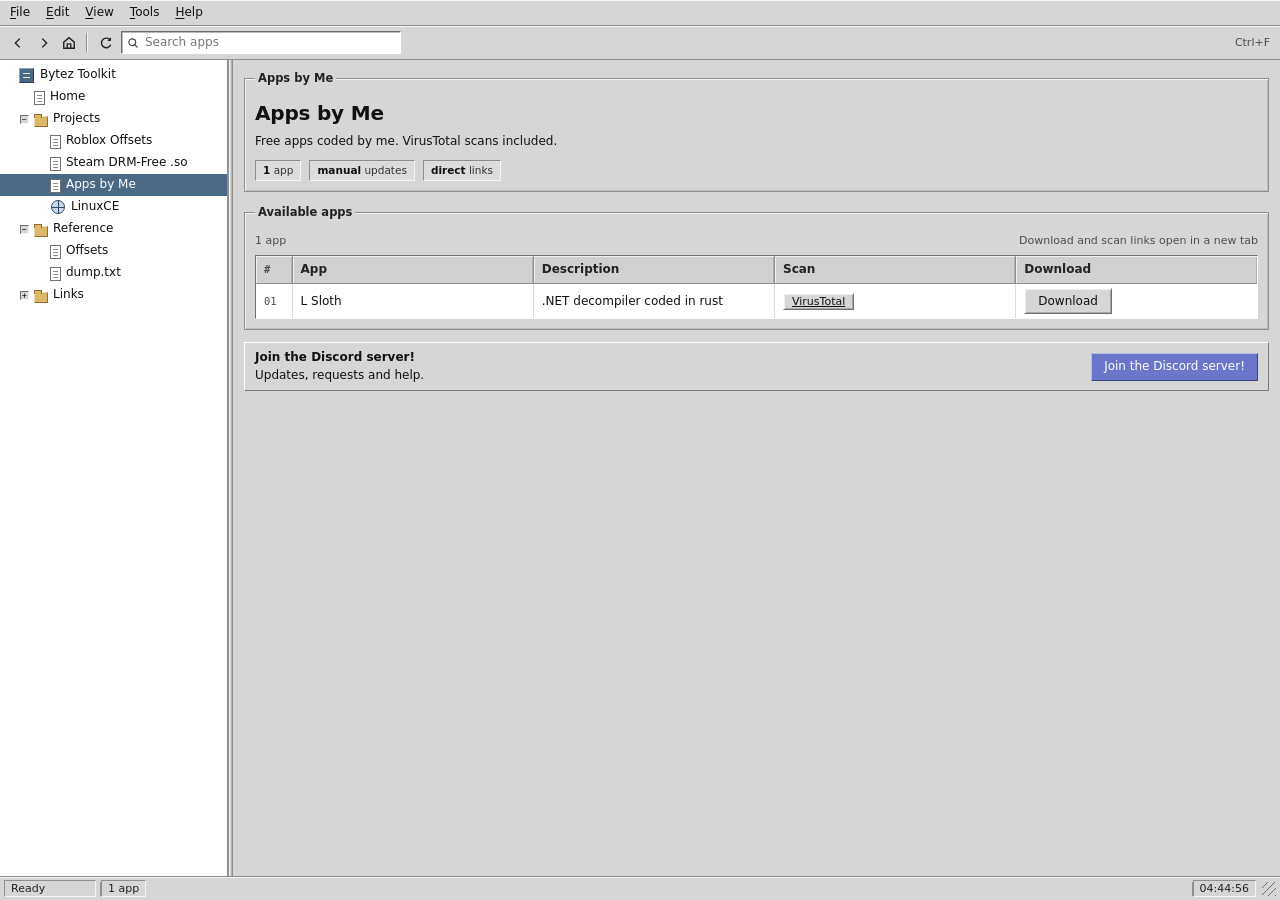
==== commit 5b2826b2: "Update appsbyme.html" ====
--- a/appsbyme.html
+++ b/appsbyme.html
@@ -189,7 +189,7 @@
               -->
 
               <tr data-row data-search=".NET decompiler coded in rust">
-                <td class="c-num">02</td>
+                <td class="c-num">01</td>
                 <td class="c-app">
                   <span class="app-cell">
                     <span class="app-logo">
@@ -206,7 +206,7 @@
                 <td class="c-desc" title=".NET decompiler">.NET decompiler coded in rust</td>
                 <td class="c-scan">
                   <a class="btn-mini"
-                    href="https://github.com/bytezgit/bytezgit.github.io/blob/main/apps/sloth.png?raw=true"
+                    href="https://github.com/bytezgit/bytezgit.github.io/blob/main/apps/slothvirustotal.png?raw=true"
                     target="_blank" rel="noopener noreferrer"
                     title="VirusTotal scan for Sloth">VirusTotal</a>
                 </td>
